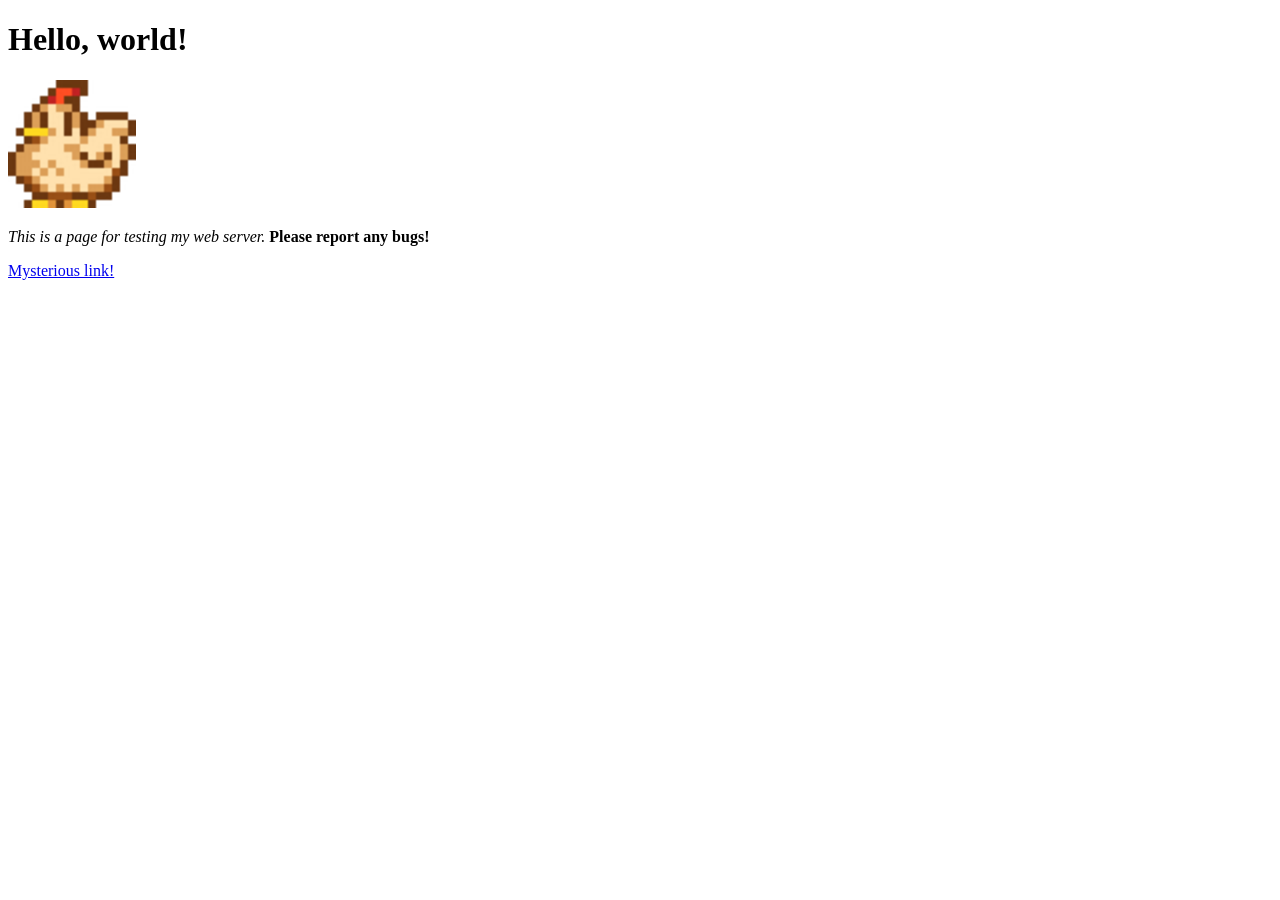
==== testsite/index.html @ 9efd3f4b "Fetch arbitrary file (kind of)" ====
<!DOCTYPE html>
<html>
    <head>
        <title>Test Page</title>
    </head>
    <body>
        <h1>Hello, world!</h1>
        <img src="chicken.png">
        <p>
            <i>This is a page for testing my web server.</i>
            <b>Please report any bugs!</b>  
        </p>
        <p>
            <a href="spook.html">Mysterious link!</a>
        </p>
    </body>
</html>
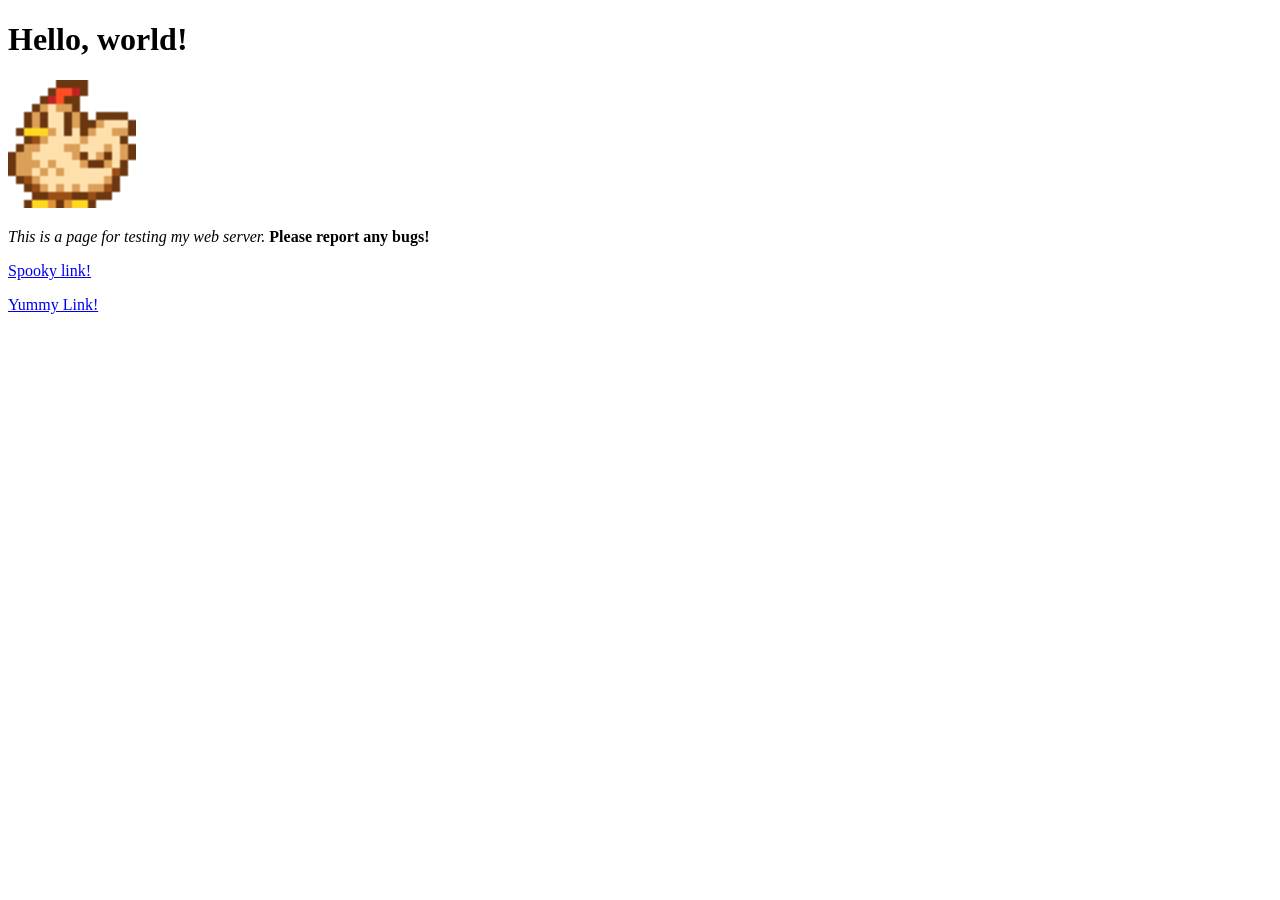
==== commit e34166cf: "files.c" ====
--- a/testsite/index.html
+++ b/testsite/index.html
@@ -5,13 +5,16 @@
     </head>
     <body>
         <h1>Hello, world!</h1>
-        <img src="chicken.png">
+        <img src="images/chicken.png">
         <p>
             <i>This is a page for testing my web server.</i>
             <b>Please report any bugs!</b>  
         </p>
         <p>
-            <a href="spook.html">Mysterious link!</a>
+            <a href="spook.html">Spooky link!</a>
+        </p>
+        <p>
+            <a href="dirtest">Yummy Link!</a>
         </p>
     </body>
 </html>
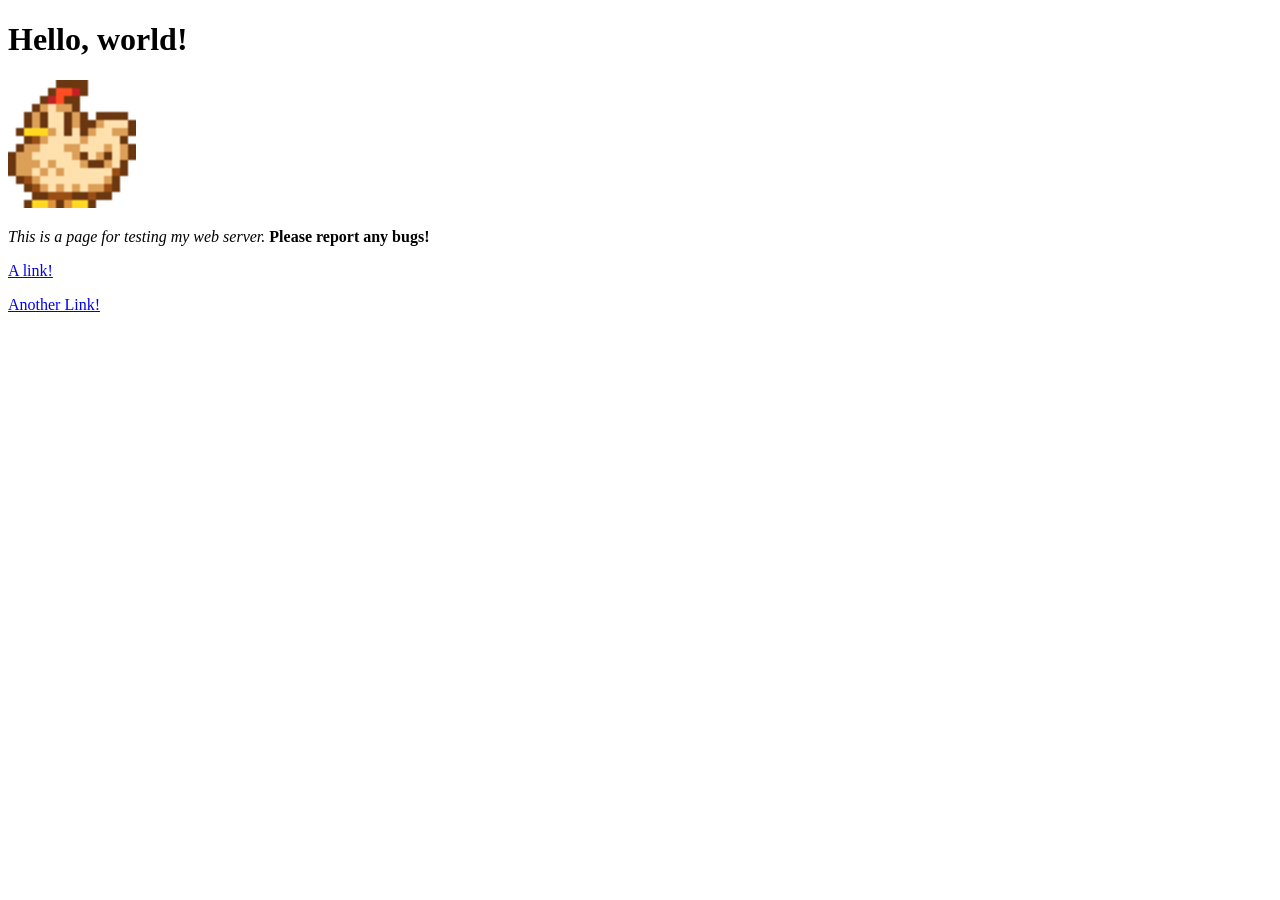
==== commit 96e211bd: "eh2" ====
--- a/testsite/index.html
+++ b/testsite/index.html
@@ -11,10 +11,10 @@
             <b>Please report any bugs!</b>  
         </p>
         <p>
-            <a href="spook.html">Spooky link!</a>
+            <a href="spook.html">A link!</a>
         </p>
         <p>
-            <a href="dirtest">Yummy Link!</a>
+            <a href="dirtest/">Another Link!</a>
         </p>
     </body>
 </html>
